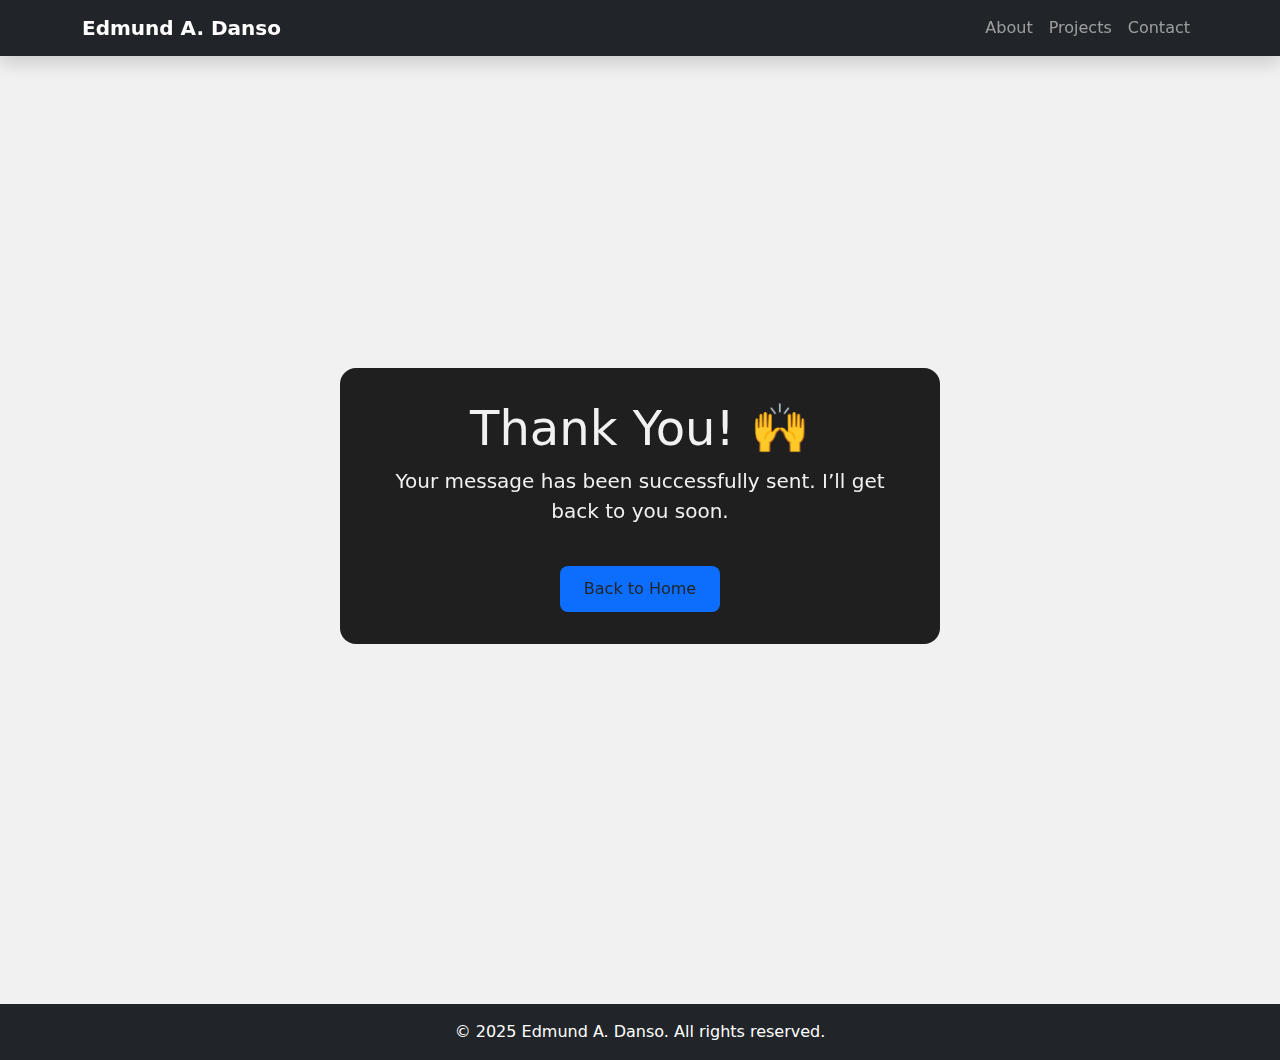
==== thank-you.html @ 469eba5a "Add files via upload" ====
<!DOCTYPE html>
<html lang="en">
<head>
  <meta charset="UTF-8" />
  <meta name="viewport" content="width=device-width, initial-scale=1.0"/>
  <title>Thank You</title>

  <!-- Bootstrap & AOS -->
  <link href="https://cdn.jsdelivr.net/npm/bootstrap@5.3.3/dist/css/bootstrap.min.css" rel="stylesheet"/>
  <link href="https://cdn.jsdelivr.net/npm/aos@2.3.4/dist/aos.css" rel="stylesheet"/>
  <link rel="stylesheet" href="css/style.css"/>

  <style>
    body {
      background-color: #f1f1f1;
      color: #f1f1f1;
      padding-top: 56px;
    }

    .thank-you-section {
      min-height: 100vh;
      display: flex;
      align-items: center;
      justify-content: center;
      padding: 2rem 1rem;
    }

    .thank-you-box {
      background-color: #1f1f1f;
      padding: 2rem;
      border-radius: 1rem;
      box-shadow: 0 0 30px rgba(255, 255, 255, 0.05);
      text-align: center;
      width: 100%;
      max-width: 600px;
    }

    .btn-home {
      margin-top: 1.5rem;
      background-color: #0d6efd;
      border: none;
      padding: 0.7rem 1.5rem;
      font-size: 1rem;
      border-radius: 0.5rem;
    }

    .btn-home:hover {
      background-color: #0b5ed7;
    }

    @media (max-width: 576px) {
      .thank-you-box {
        padding: 1.5rem;
      }

      .thank-you-box h1 {
        font-size: 1.75rem;
      }

      .thank-you-box p {
        font-size: 1rem;
      }
    }
  </style>
</head>
<body class="dark-mode">

  <!-- Navbar -->
  <nav class="navbar navbar-expand-lg navbar-dark bg-dark fixed-top shadow">
    <div class="container">
      <a class="navbar-brand fw-bold" href="#">Edmund A. Danso</a>
      <button class="navbar-toggler" type="button" data-bs-toggle="collapse" data-bs-target="#navbarNav">
        <span class="navbar-toggler-icon"></span>
      </button>
      <div class="collapse navbar-collapse" id="navbarNav">
        <ul class="navbar-nav ms-auto">
          <li class="nav-item"><a class="nav-link" href="index.html#about">About</a></li>
          <li class="nav-item"><a class="nav-link" href="index.html#projects">Projects</a></li>
          <li class="nav-item"><a class="nav-link" href="index.html#contact">Contact</a></li>
        </ul>
      </div>
    </div>
  </nav>

  <!-- Thank You Message -->
  <section class="thank-you-section" data-aos="fade-up">
    <div class="thank-you-box">
      <h1 class="display-5">Thank You! 🙌</h1>
      <p class="lead">Your message has been successfully sent. I’ll get back to you soon.</p>
      <a href="index.html" class="btn btn-home">Back to Home</a>
    </div>
  </section>

  <!-- Footer -->
  <footer class="bg-dark text-white text-center py-3 mt-5">
    <p class="mb-0">&copy; 2025 Edmund A. Danso. All rights reserved.</p>
  </footer>

  <!-- Scripts -->
  <script src="https://cdn.jsdelivr.net/npm/bootstrap@5.3.3/dist/js/bootstrap.bundle.min.js"></script>
  <script src="https://cdn.jsdelivr.net/npm/aos@2.3.4/dist/aos.js"></script>
  <script>AOS.init({ duration: 1000, once: true });</script>
</body>
</html>
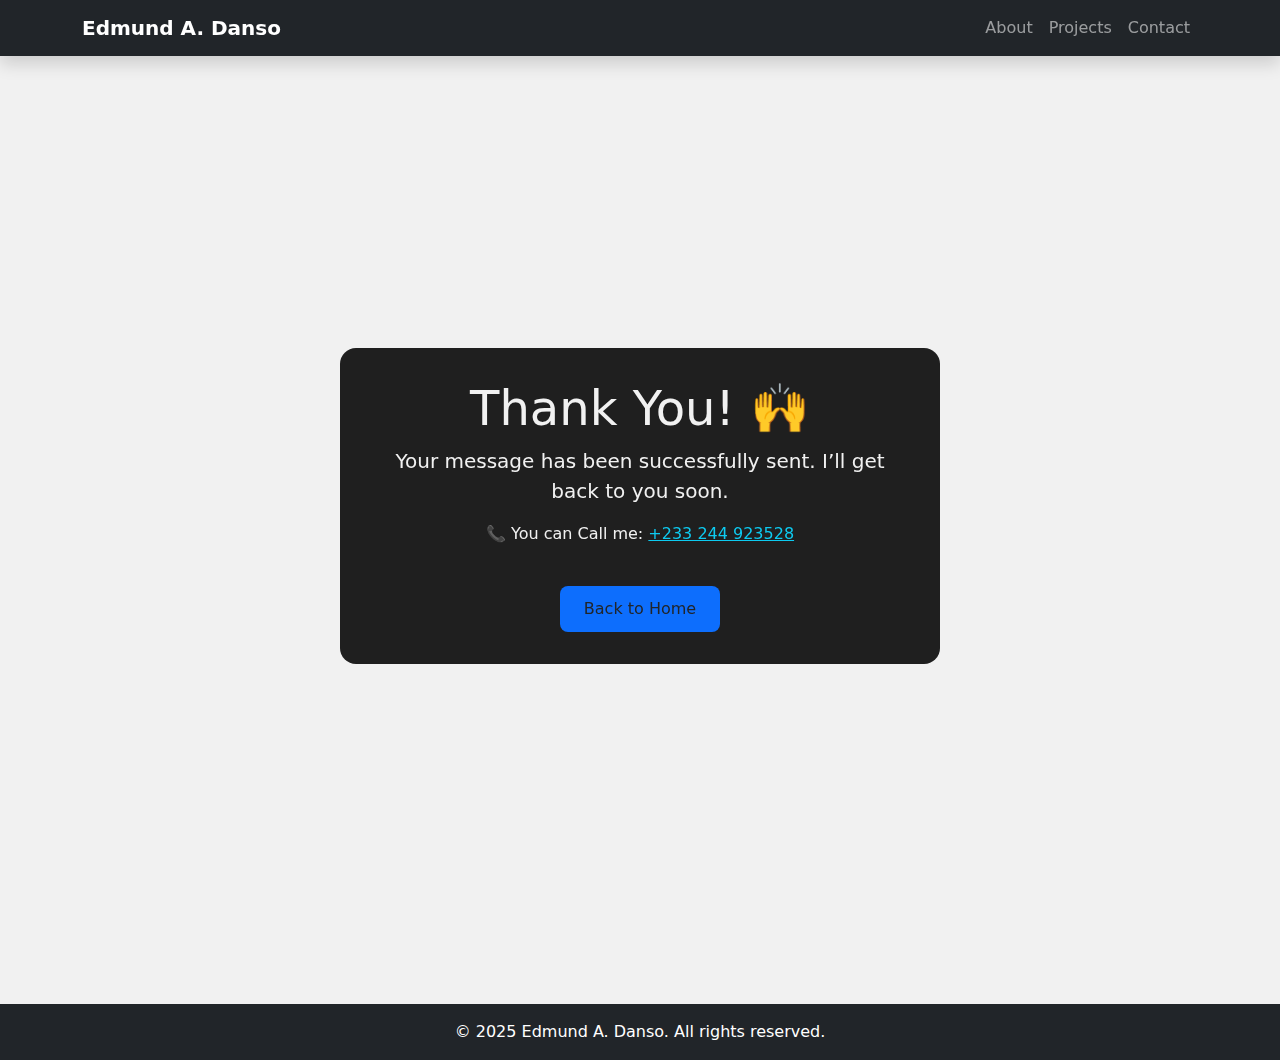
==== commit 4265d1de: "Add files via upload" ====
--- a/thank-you.html
+++ b/thank-you.html
@@ -87,6 +87,8 @@
     <div class="thank-you-box">
       <h1 class="display-5">Thank You! 🙌</h1>
       <p class="lead">Your message has been successfully sent. I’ll get back to you soon.</p>
+<p class="mt-3">📞 You can Call me: <a href="tel:+233244923528" class="text-info">+233 244 923528</a></p>
+
       <a href="index.html" class="btn btn-home">Back to Home</a>
     </div>
   </section>
